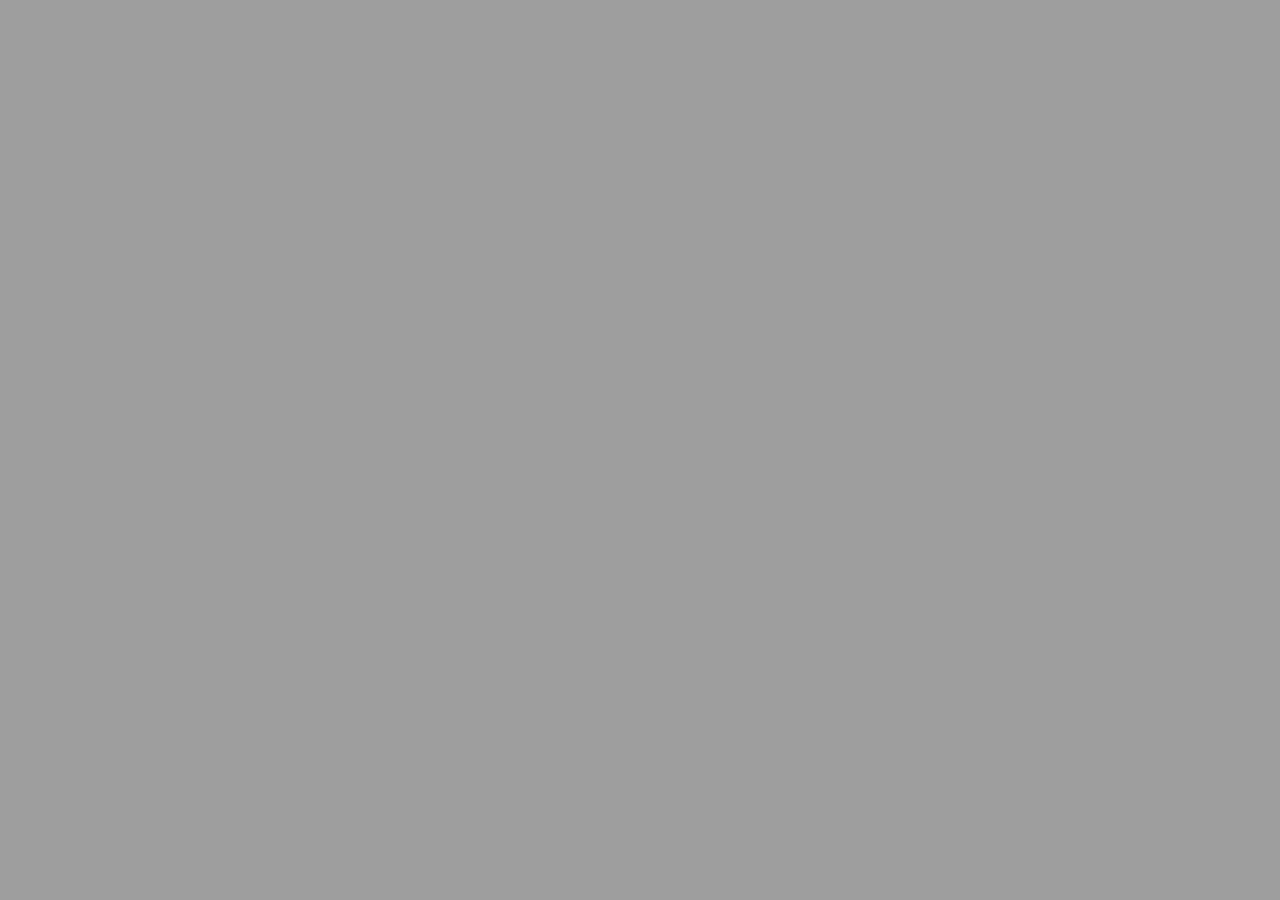
==== src/bubbleSort.html @ 15a0d9f8 "Changed title of html index page." ====
<!DOCTYPE html>
<html lang="">

<head>
	<meta charset="utf-8">
	<meta name="viewport" content="width=device-width, initial-scale=1.0">
	<title>Bubble Sort Visualization.</title>
	<style>
		body {
			padding: 0;
			margin: 0;
			background-color: rgb(158, 158, 158);
		}
	</style>
	<script src="../p5.min.js"></script>
</head>

<body>
	<main>
	</main>
	<script>
		var values = [];
		var elementWidth = 20;
		var i = 0;
		var t = 0;
		var sections = 100;
		var rectWidth;
		var flag = 0;
		function setup() {
			createCanvas(windowWidth, windowHeight - 50);
			rectWidth = (windowWidth) / sections;
			for (let i = 0; i < sections; i++) {
				values[i] = floor(random(height));
			}
			// sort(values);
		}

		function draw() {
			background(0);
			// stroke(255);
			fill(255);

			// Make 1 comparison every frame.
			// Bubble comparison
			if (values[t] > values[t + 1]) {
				let temp = values[t];
				values[t] = values[t + 1];
				values[t + 1] = temp;
			}

			if (i < sections) {
				t++; // Increment t;
				if (t >= sections - i - 1) {
					// We get in this condition when largest element is at last for this perticular traversal.
					t = 0; // Make t = 0 so we start next i iteration.
					i++; // Increment i;
				}
			}
			else {
				flag = 1;
				noLoop();
			}
			console.log(`i`, i);
			// Draw each section for this frame.
			let j = 0;
			fill(255);
			let x = 0;
			// Draw the unsorted elements which are still not in their place.
			while (x < width - (i * rectWidth)) {
				// Drawing a sectino every time of width rectWidth and particular heigth.
				rect(x, height - values[j], rectWidth, values[j]);
				x += rectWidth;
				j++;
			}

			// Draw the elements(red) which are now are bubble(at end{hence bubble sort}).
			while (x < width) {
				fill(255, 0, 0);
				// Drawing a sectino every time of width rectWidth and particular heigth.
				rect(x, height - values[j], rectWidth, values[j]);
				x += rectWidth;
				j++;
			}

			if (flag == 1) {
				let j = 0;
				let x = 0;
				while (x < width) {
					fill(0, 255, 0);
					// Drawing a sectino every time of width rectWidth and particular heigth.
					rect(x, height - values[j], rectWidth, values[j]);
					x += rectWidth;
					j++;
				}
			}
		}
	</script>
</body>

</html>
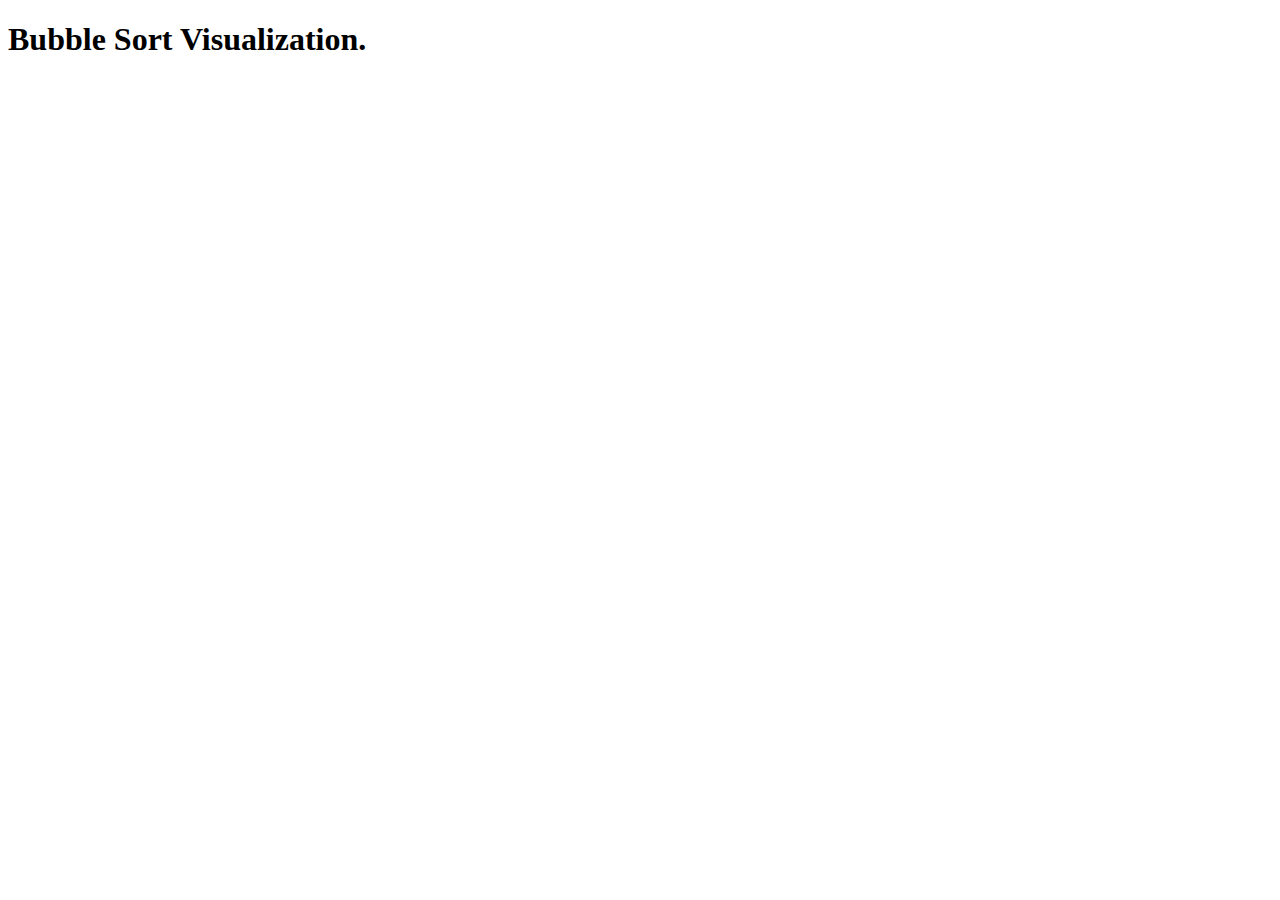
==== commit aa8ae02b: "Improved css styles" ====
--- a/src/bubbleSort.html
+++ b/src/bubbleSort.html
@@ -5,34 +5,28 @@
 	<meta charset="utf-8">
 	<meta name="viewport" content="width=device-width, initial-scale=1.0">
 	<title>Bubble Sort Visualization.</title>
-	<style>
-		body {
-			padding: 0;
-			margin: 0;
-			background-color: rgb(158, 158, 158);
-		}
-	</style>
+	<link rel="stylesheet" href="./styles/style.css">
 	<script src="../p5.min.js"></script>
 </head>
 
 <body>
+	<h1 class="page-heading">Bubble Sort Visualization.</h1>
 	<main>
 	</main>
 	<script>
-		var values = [];
-		var elementWidth = 20;
 		var i = 0;
 		var t = 0;
-		var sections = 100;
-		var rectWidth;
+		var sections;
+		var sectionW = 30;
 		var flag = 0;
 		function setup() {
-			createCanvas(windowWidth, windowHeight - 50);
-			rectWidth = (windowWidth) / sections;
+			pixelDensity(1); 
+			createCanvas(windowWidth - 30, windowHeight - 70);
+			sections = Math.floor(width / sectionW);
+			values = new Array(floor(width / sectionW));
 			for (let i = 0; i < sections; i++) {
 				values[i] = floor(random(height));
 			}
-			// sort(values);
 		}
 
 		function draw() {
@@ -57,28 +51,20 @@
 				}
 			}
 			else {
+				noStroke();
 				flag = 1;
 				noLoop();
 			}
-			console.log(`i`, i);
+
 			// Draw each section for this frame.
 			let j = 0;
 			fill(255);
 			let x = 0;
 			// Draw the unsorted elements which are still not in their place.
-			while (x < width - (i * rectWidth)) {
-				// Drawing a sectino every time of width rectWidth and particular heigth.
-				rect(x, height - values[j], rectWidth, values[j]);
-				x += rectWidth;
-				j++;
-			}
-
-			// Draw the elements(red) which are now are bubble(at end{hence bubble sort}).
 			while (x < width) {
-				fill(255, 0, 0);
-				// Drawing a sectino every time of width rectWidth and particular heigth.
-				rect(x, height - values[j], rectWidth, values[j]);
-				x += rectWidth;
+				// Drawing a sectino every time of width sectionW and particular heigth.
+				rect(x, height - values[j], sectionW, values[j]);
+				x += sectionW;
 				j++;
 			}
 
@@ -87,9 +73,9 @@
 				let x = 0;
 				while (x < width) {
 					fill(0, 255, 0);
-					// Drawing a sectino every time of width rectWidth and particular heigth.
-					rect(x, height - values[j], rectWidth, values[j]);
-					x += rectWidth;
+					// Drawing a sectino every time of width sectionW and particular heigth.
+					rect(x, height - values[j], sectionW, values[j]);
+					x += sectionW;
 					j++;
 				}
 			}
